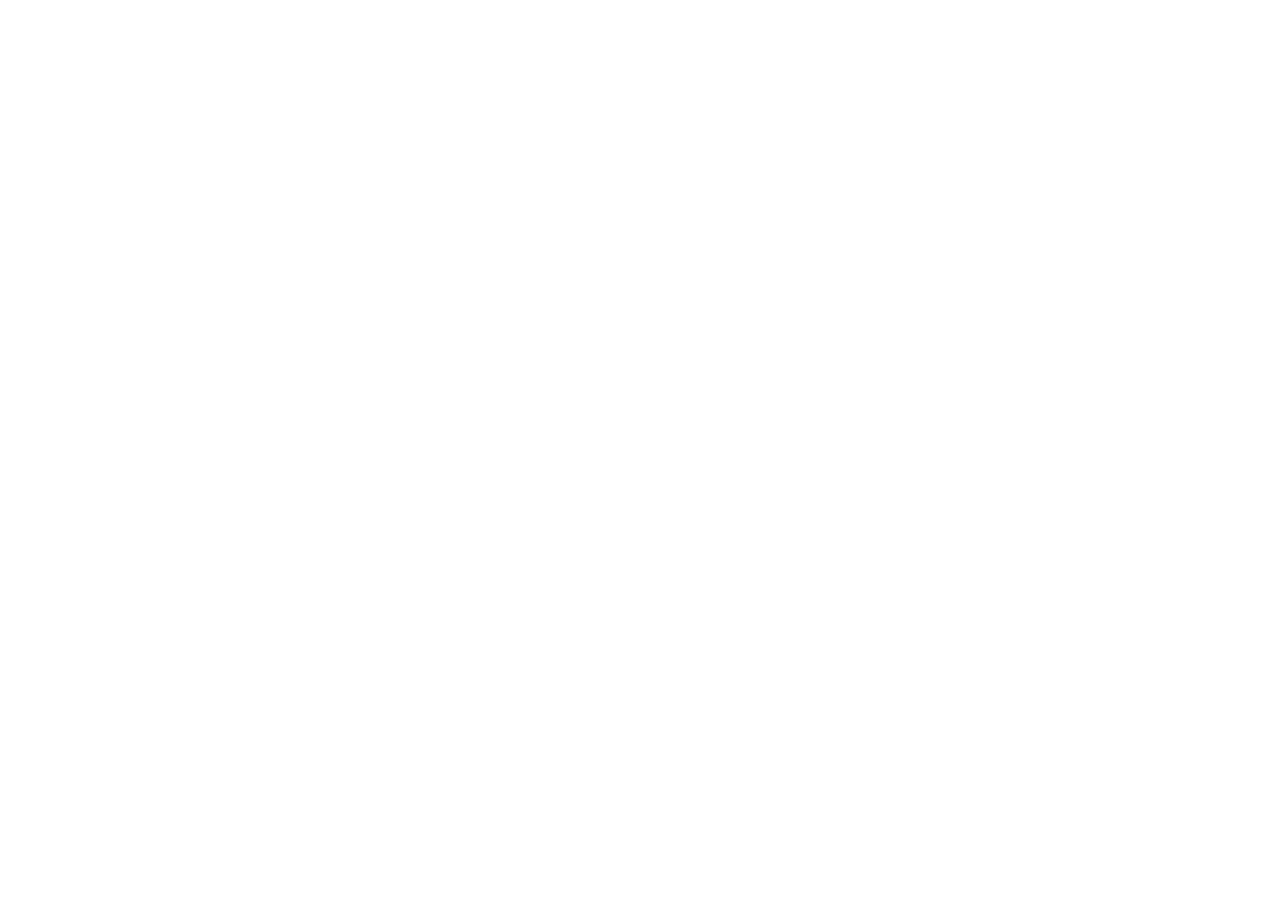
==== templates/index.html @ 8b3e9c51 "added templates folder" ====
<!DOCTYPE html>
<html lang="en">
<head>
    <meta charset="UTF-8">
    <meta http-equiv="X-UA-Compatible" content="IE=edge">
    <meta name="viewport" content="width=device-width, initial-scale=1.0">
    <title>Document</title>
</head>
<body>
    
</body>
</html>
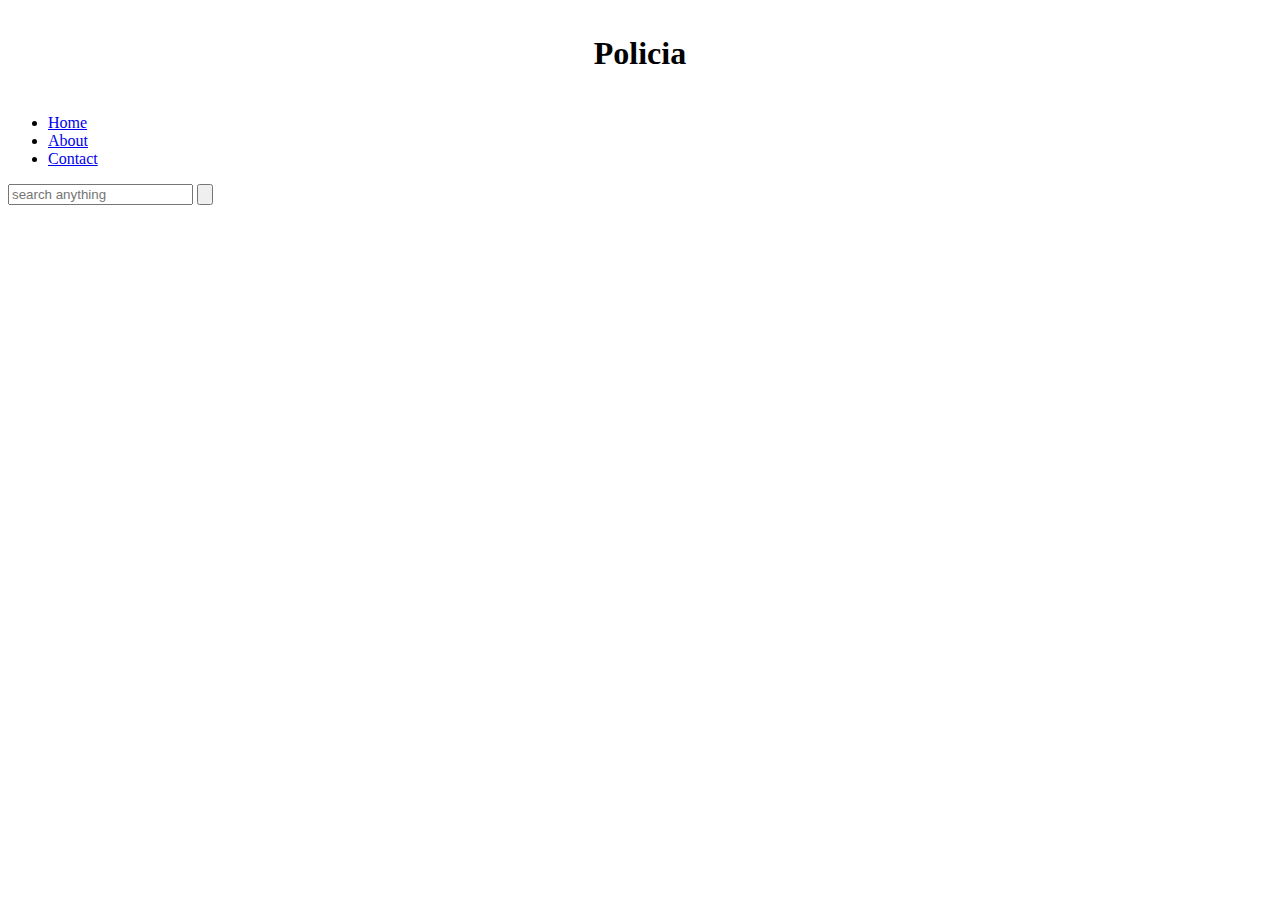
==== commit 1c910d4a: "Merge branch 'master' of https://github.com/SARdude54/SLOHacks" ====
--- a/templates/index.html
+++ b/templates/index.html
@@ -1,12 +1,27 @@
 <!DOCTYPE html>
-<html lang="en">
+<html>
 <head>
-    <meta charset="UTF-8">
-    <meta http-equiv="X-UA-Compatible" content="IE=edge">
-    <meta name="viewport" content="width=device-width, initial-scale=1.0">
-    <title>Document</title>
+   <link rel="stylesheet" href="static/styles.css">
 </head>
+  <div style="display: flex; justify-content: center; align-items: center; height: 10vh;">
+    <h1>Policia</h1>
+  </div>
 <body>
-    
+  <nav>
+    <ul>
+      <li><a href="#">Home</a></li>
+      <li><a href="#">About</a></li>
+      <li><a href="#">Contact</a></li>
+    </ul>
+  </nav>
+  <script src="script.js"></script>
 </body>
-</html>+<body>
+<div class="container">
+    <form action="" class="search-bar">
+        <input type="text" placeholder="search anything" name="q">
+        <button type="submit"><img src=""></button>
+    </form>
+</div>
+</body>
+</html>
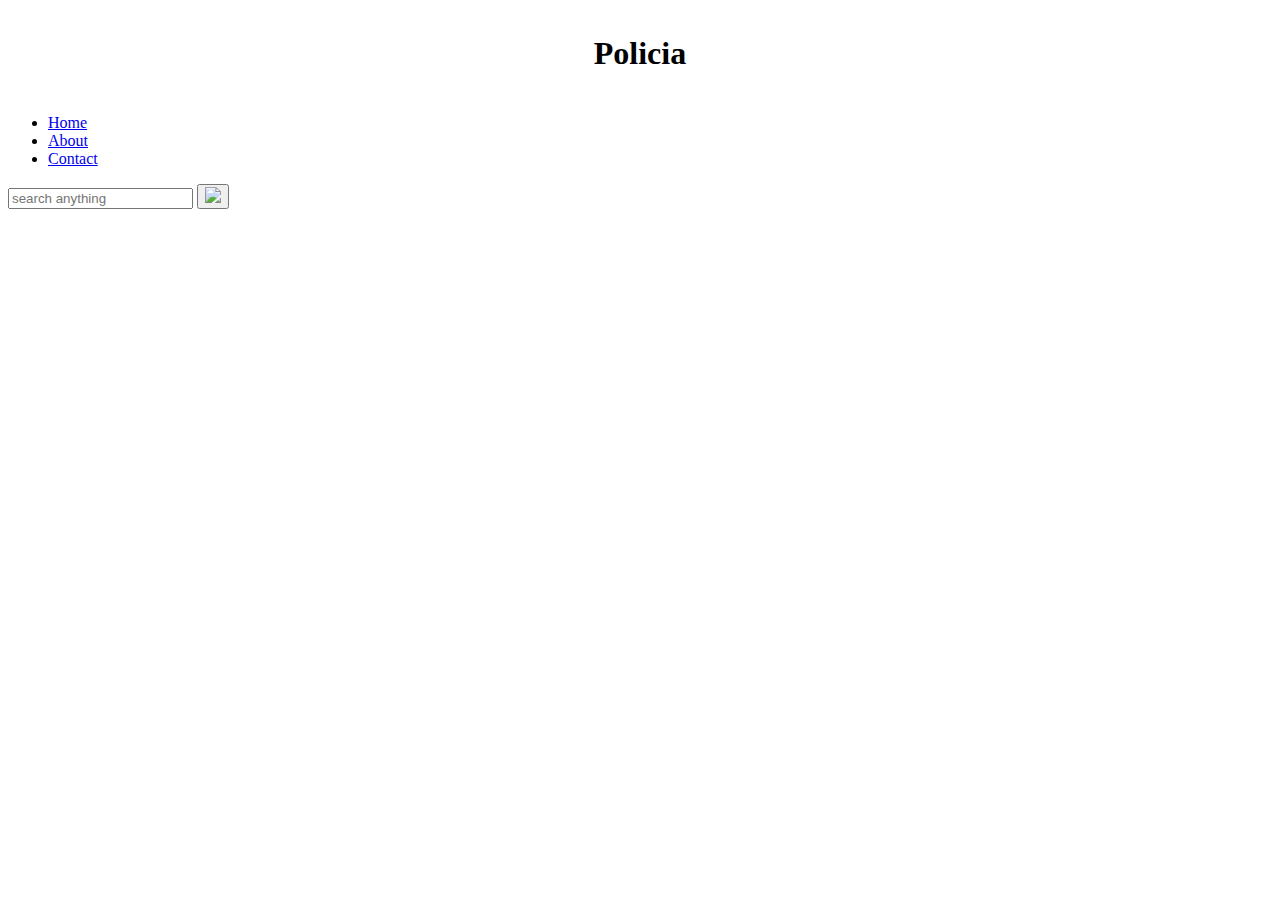
==== commit 25c882d4: "search bar" ====
--- a/templates/index.html
+++ b/templates/index.html
@@ -1,7 +1,7 @@
 <!DOCTYPE html>
 <html>
 <head>
-   <link rel="stylesheet" href="static/styles.css">
+   <link rel="stylesheet" href="static/styles/styles.css">
 </head>
   <div style="display: flex; justify-content: center; align-items: center; height: 10vh;">
     <h1>Policia</h1>
@@ -18,9 +18,9 @@
 </body>
 <body>
 <div class="container">
-    <form action="" class="search-bar">
+    <form action="https://www.google.com/search" method="get" class="search-bar">
         <input type="text" placeholder="search anything" name="q">
-        <button type="submit"><img src=""></button>
+        <button type="submit"><img src="static/images/magnifying-glass-icon-26760.png"></button>
     </form>
 </div>
 </body>
